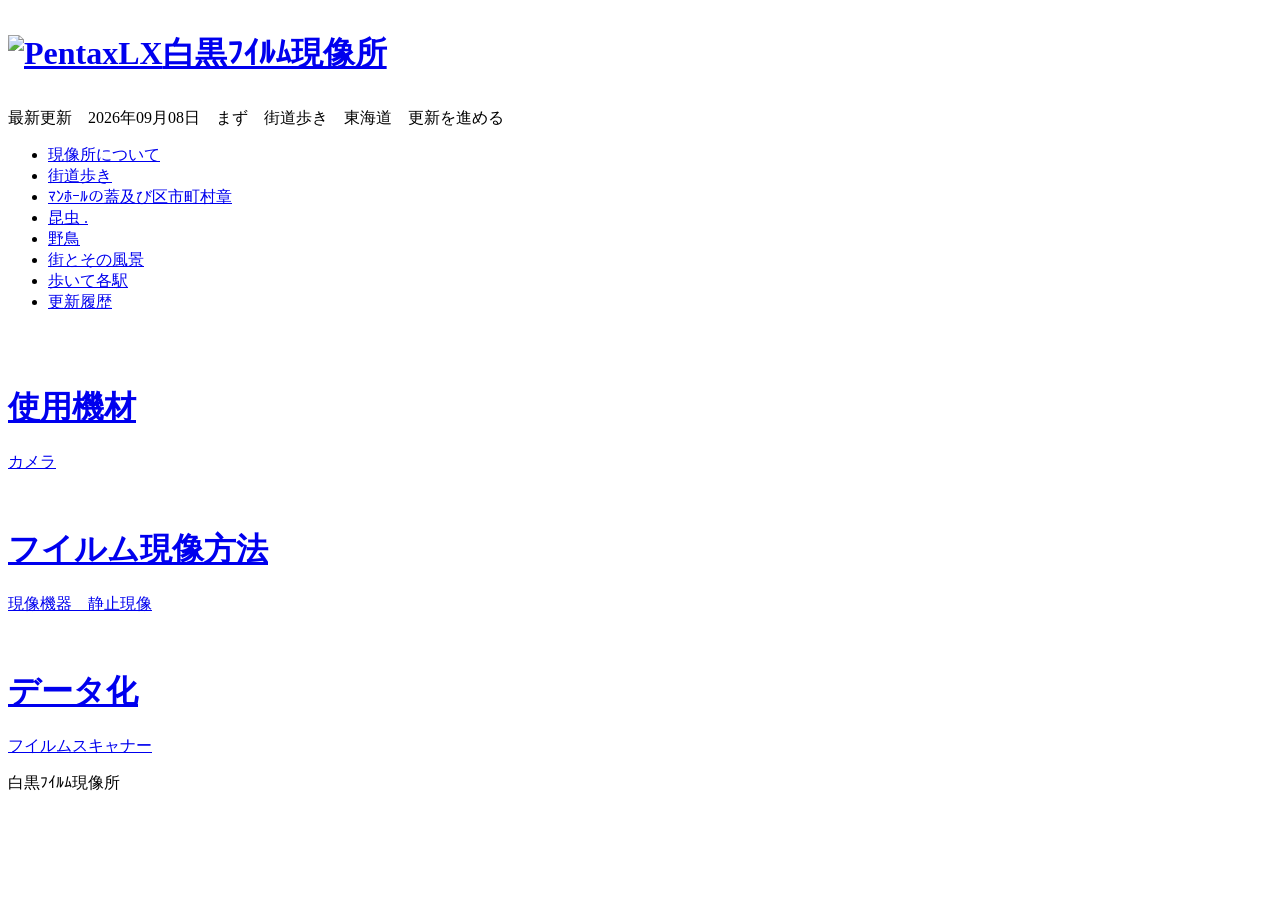
==== index.html @ 60f85171 "index.html" ====
<!DOCTYPE html>
<html lang="ja">
<head>
<meta charset="UTF-8">
<title>白黒ﾌｲﾙﾑ現像所</title>
<meta name="viewport" content="width=device-width">

<link href="http://netdna.bootstrapcdn.com/font-awesome/4.2.0/css/font-awesome.css" rel="stylesheet">

<link rel="stylesheet" href="style.css">
</head>
<body>

<div class="boxA">
<div class="boxA-inner">
<div class="box1">
	<div class="site">
	<h1><p><a href="#"><img src="img/P4144068.png" alt="PentaxLX" width="100" height="75">白黒ﾌｲﾙﾑ現像所</p></a></h1>
	</div>
</div>
<p> 最新更新　2026年09月08日　まず　街道歩き　東海道　更新を進める
</p>
<!-- FC2カウンター ここから -->
<script language="javascript" type="text/javascript" src="http://counter1.fc2.com/counter.php?id=31516010&main=1"></script><noscript><img src="http://counter1.fc2.com/counter_img.php?id=31516010&main=1" /></noscript>
<!-- FC2カウンター ここまで -->
<div class="box2">
	<nav class="menu">
	<ul>
	<li><a href="nituite.html">現像所について</a></li>
	<li><a href="kaidou.html">街道歩き</a></li>
	<li><a href="manhool.html">ﾏﾝﾎｰﾙの蓋及び区市町村章</a></li>
	<li><a href="mushi.html">昆虫   .</a></li>
	<li><a href="tori.html">野鳥</a></li>
	<li><a href="town.html">街とその風景</a></li>
	<li><a href="eki/ekinew.html">歩いて各駅</a></li>
	<li><a href="kousin.html">更新履歴</a></li>
	</ul>
	</nav>
</div>
</div>
</div>


<div class="box3">
	<img src="img/20160331_20.jpg" alt="" class="topimg">
</div>


<div class="box6">
<div class="box6-1">
	<div class="gaiyou">
	<a href="kizai.html">
	<img src="img/P3180047.jpg" alt="" class="ootaka">
	<h1>使用機材</h1>
	<p>カメラ</p>
	</a>
	</div>
</div>

<div class="box6-2">
	<div class="gaiyou">
	<a href="film.html">
	<img src="img/20160610_P6100089.JPG" alt="" class="kamikiri">
	<h1>フイルム現像方法</h1>
	<p>現像機器　静止現像</p>
	</a>
	</div>
</div>

<div class="box6-3">
	<div class="gaiyou">
	<a href="scan.html">
	<img src="img/2013_PA130406.JPG" alt="" class="Yokohama">
	<h1>データ化</h1>
	<p>フイルムスキャナー</p>
	</a>
	</div>
</div>
</div>




<div class="box5">
<div class="box5-inner">
	<div class="copyright">
	<p>白黒ﾌｲﾙﾑ現像所</p>
	</div>
</div>
</div>


</body>
</html>
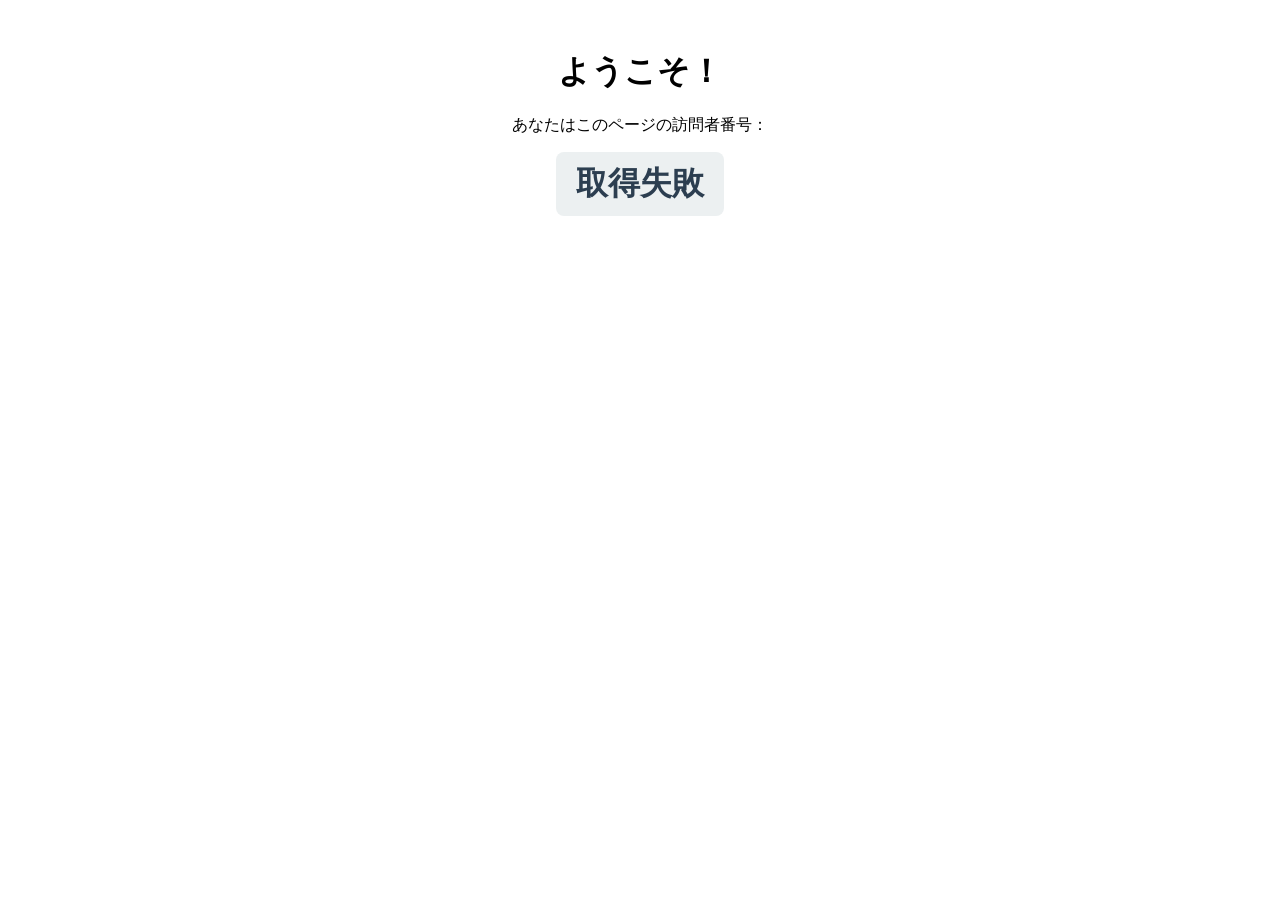
==== commit 6004d9f8: "Replace old HTML structure with new counter page" ====
--- a/index.html
+++ b/index.html
@@ -2,93 +2,48 @@
 <html lang="ja">
 <head>
 <meta charset="UTF-8">
-<title>白黒ﾌｲﾙﾑ現像所</title>
-<meta name="viewport" content="width=device-width">
-
-<link href="http://netdna.bootstrapcdn.com/font-awesome/4.2.0/css/font-awesome.css" rel="stylesheet">
-
-<link rel="stylesheet" href="style.css">
+<title>GitHub Pages アクセスカウンター</title>
+<style>
+  body { font-family: sans-serif; text-align: center; margin-top: 50px; }
+  .counter {
+    font-size: 2em;
+    font-weight: bold;
+    color: #2c3e50;
+    background: #ecf0f1;
+    padding: 10px 20px;
+    border-radius: 8px;
+    display: inline-block;
+  }
+</style>
 </head>
 <body>
 
-<div class="boxA">
-<div class="boxA-inner">
-<div class="box1">
-	<div class="site">
-	<h1><p><a href="#"><img src="img/P4144068.png" alt="PentaxLX" width="100" height="75">白黒ﾌｲﾙﾑ現像所</p></a></h1>
-	</div>
-</div>
-<p> 最新更新　2026年09月08日　まず　街道歩き　東海道　更新を進める
-</p>
-<!-- FC2カウンター ここから -->
-<script language="javascript" type="text/javascript" src="http://counter1.fc2.com/counter.php?id=31516010&main=1"></script><noscript><img src="http://counter1.fc2.com/counter_img.php?id=31516010&main=1" /></noscript>
-<!-- FC2カウンター ここまで -->
-<div class="box2">
-	<nav class="menu">
-	<ul>
-	<li><a href="nituite.html">現像所について</a></li>
-	<li><a href="kaidou.html">街道歩き</a></li>
-	<li><a href="manhool.html">ﾏﾝﾎｰﾙの蓋及び区市町村章</a></li>
-	<li><a href="mushi.html">昆虫   .</a></li>
-	<li><a href="tori.html">野鳥</a></li>
-	<li><a href="town.html">街とその風景</a></li>
-	<li><a href="eki/ekinew.html">歩いて各駅</a></li>
-	<li><a href="kousin.html">更新履歴</a></li>
-	</ul>
-	</nav>
-</div>
-</div>
-</div>
+<h1>ようこそ！</h1>
+<p>あなたはこのページの訪問者番号：</p>
+<div id="counter" class="counter">読み込み中...</div>
 
+<script>
+// countapi.xyz を使ってアクセス数を管理
+// namespace と key は自由に設定可能（他人と被らないようにする）
+const namespace = "mygithubpage";
+const key = "homepage";
 
-<div class="box3">
-	<img src="img/20160331_20.jpg" alt="" class="topimg">
-</div>
+async function updateCounter() {
+    try {
+        // API呼び出し（訪問時にカウントアップ）
+        const res = await fetch(`https://api.countapi.xyz/hit/${namespace}/${key}`);
+        if (!res.ok) throw new Error("APIエラー");
+        const data = await res.json();
+        document.getElementById("counter").textContent = data.value.toLocaleString();
+    } catch (err) {
+        console.error(err);
+        document.getElementById("counter").textContent = "取得失敗";
+    }
+}
 
-
-<div class="box6">
-<div class="box6-1">
-	<div class="gaiyou">
-	<a href="kizai.html">
-	<img src="img/P3180047.jpg" alt="" class="ootaka">
-	<h1>使用機材</h1>
-	<p>カメラ</p>
-	</a>
-	</div>
-</div>
-
-<div class="box6-2">
-	<div class="gaiyou">
-	<a href="film.html">
-	<img src="img/20160610_P6100089.JPG" alt="" class="kamikiri">
-	<h1>フイルム現像方法</h1>
-	<p>現像機器　静止現像</p>
-	</a>
-	</div>
-</div>
-
-<div class="box6-3">
-	<div class="gaiyou">
-	<a href="scan.html">
-	<img src="img/2013_PA130406.JPG" alt="" class="Yokohama">
-	<h1>データ化</h1>
-	<p>フイルムスキャナー</p>
-	</a>
-	</div>
-</div>
-</div>
-
-
-
-
-<div class="box5">
-<div class="box5-inner">
-	<div class="copyright">
-	<p>白黒ﾌｲﾙﾑ現像所</p>
-	</div>
-</div>
-</div>
-
+updateCounter();
+</script>
 
 </body>
 </html>
+
